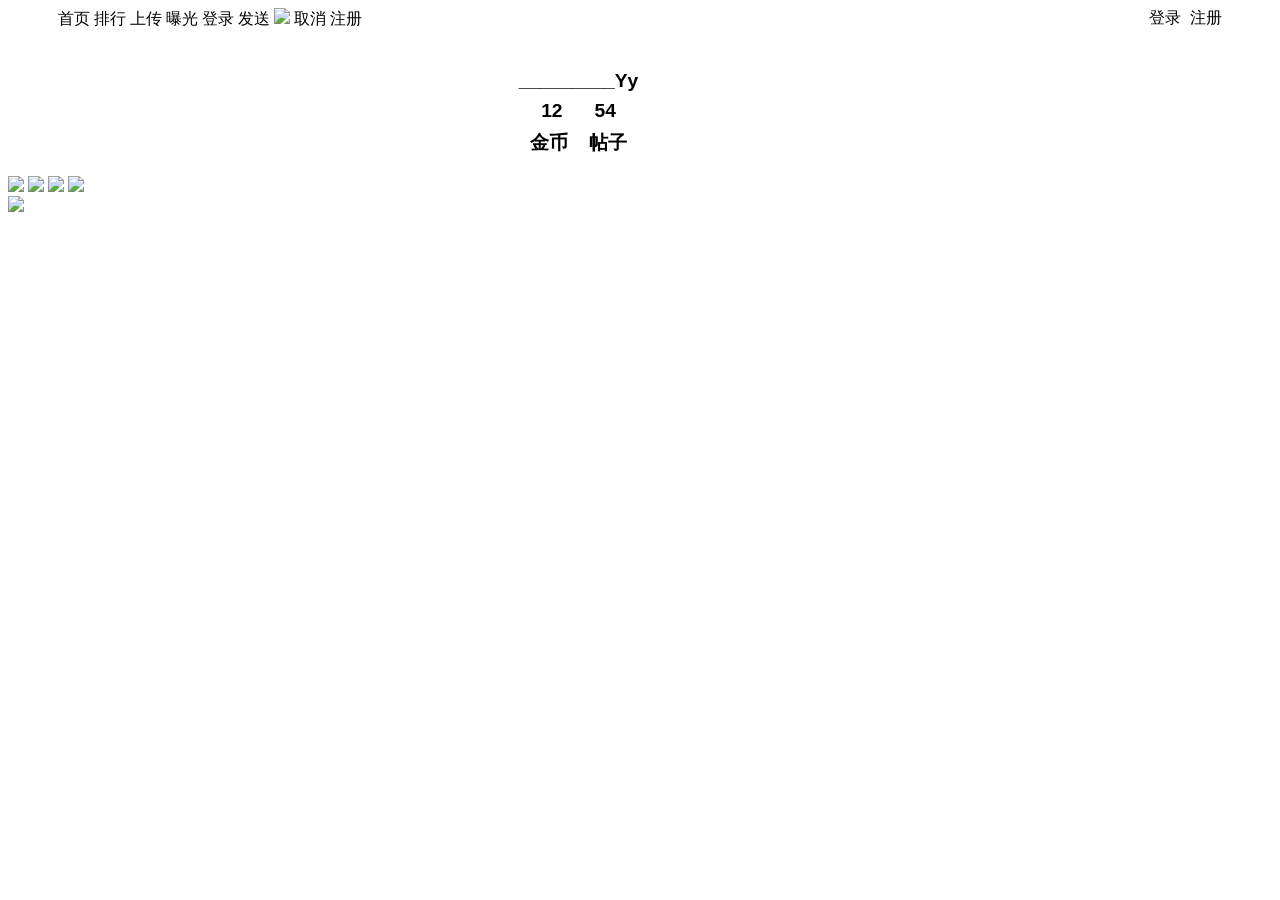
==== src/main/resources/templates/index.html @ 3a4c872f "1" ====
<!DOCTYPE html>
<html lang="en" xmlns:th="http://www.thymeleaf.org">
<head>
    <meta charset="UTF-8">
    <link rel="stylesheet" type="text/css" href="/css/iview.css">
    <link rel="stylesheet" type="text/css" href="/css/element.css">
    <script type="text/javascript" src="/js/vue.js"></script>
    <script type="text/javascript" src="/js/iview.js"></script>
    <script type="text/javascript" src="/js/element.js"></script>
    <script type="text/javascript" src="//unpkg.com/axios/dist/axios.min.js"></script>
    <script src="https://cdn.bootcdn.net/ajax/libs/qs/6.9.4/qs.min.js"></script>
</head>
<body>
<div id="head">
<!--    ============================菜单====================================================-->
    <i-Menu mode="horizontal" theme="dark">
        <Menu-Item style="padding-left: 50px">
            <Avatar src="/images/首页.png" shape="square" size="15"></Avatar>
            <span>首页</span>
        </Menu-Item>
        <Menu-Item>
            <Avatar src="/images/排行.png" shape="square" size="15"></Avatar>
            <span>排行</span>
        </Menu-Item>
        <Menu-Item>
            <Avatar src="/images/上传.png" shape="square" size="16"></Avatar>
            <span>上传</span>
        </Menu-Item>
        <Menu-Item>
            <Avatar src="/images/曝光.png" shape="square" size="15"></Avatar>
            <span>曝光</span>
        </Menu-Item>
        <div style="float: right;padding-right: 50px">
            <div v-if="!isLogin">
                <Menu-Item>
                    <span @click="showLogin=true">登录</span>
                </Menu-Item>
                <Menu-Item style="padding-left: 5px">
                    <span @click="showRegister=true">注册</span>
                </Menu-Item>
            </div>
            <div v-if="isLogin">
                <Menu-Item style="padding-left: 5px">
                    <div @click="showUserInfo=true">
                        <Avatar icon="ios-person" size="large" style="margin: 0"></Avatar>
                        <Icon type="md-arrow-dropright" style="font-size: 16px"></Icon>
                    </div>
                </Menu-Item>
            </div>
        </div>
    </i-Menu>
<!--===================================登录=====================================================-->
    <Modal v-model="showLogin" width="350">
        <i-Form>
            <Form-Item prop="user">
                <i-Input type="text" placeholder="邮箱">
                <Icon type="ios-mail-outline" slot="prepend"></Icon>
                </i-Input>
            </Form-Item>
            <Form-Item prop="password">
                <i-Input type="password" placeholder="密码">
                <Icon type="ios-lock-outline" slot="prepend"></Icon>
                </i-Input>
            </Form-Item>
            <Form-Item>
                <i-Button type="primary">登录</i-Button>
            </Form-Item>
        </i-Form>
    </Modal>
<!--=======================================注册========================================================-->
    <Modal v-model="showRegister" width="350">
        <i-Form>
            <Form-Item prop="user">
                <i-Input type="text" placeholder="邮箱">
                    <Icon type="ios-mail-outline" slot="prepend"></Icon>
                    <i-Button type="info" slot="append">发送</i-Button>
                </i-Input>
            </Form-Item>
            <Form-Item prop="password">
                <i-Input type="password" placeholder="密码">
                    <Icon type="ios-lock-outline" slot="prepend"></Icon>
                </i-Input>
            </Form-Item>
            <Form-Item prop="password">
                <i-Input type="password" placeholder="确认密码">
                    <Icon type="ios-lock-outline" slot="prepend"></Icon>
                </i-Input>
            </Form-Item>
            <Form-Item prop="password">
                <i-Input type="password" placeholder="验证码">
                   <img src="/images/验证码.png" slot="prepend">
                </i-Input>
            </Form-Item>
            <Form-Item prop="password">
                <i-Input type="password" placeholder="昵称">
                    <Icon type="ios-contact-outline" slot="prepend"></Icon>
                </i-Input>
            </Form-Item>
            <Form-Item>
                <i-Button type="primary">取消</i-Button>
                <i-Button type="primary">注册</i-Button>
            </Form-Item>
        </i-Form>
    </Modal>
<!--    =================================个人信息==========================================-->
    <Drawer v-model="showUserInfo" :closable="false">
        <div style="display: flex;flex-direction: column;align-items: center">
            <Avatar icon="ios-person" size="120" style="margin-top: 30px"></Avatar>
            <div class="info">
                <span>_________Yy</span>
                <div>
                    <span>12</span>&nbsp;&nbsp;&nbsp;&nbsp;&nbsp;
                    <span>54</span>
                </div>
                <div>
                    <span>金币</span>&nbsp;&nbsp;&nbsp;
                    <span>帖子</span>
                </div>
            </div>
            <Card style="width: 100%;padding-top: 20px;color: #848484" shadow>
                <Cell-Group>
                    <Cell title="个人主页">
                        <img src="/images/首页.png" slot="extra">
                    </Cell>
                    <Cell title="收藏">
                        <img src="images/收藏.png" slot="extra">
                    </Cell>
                    <Cell title="我的帖子">
                        <img src="images/帖子.png" slot="extra">
                    </Cell>
                    <Cell title="资料修改">
                        <img src="images/修改.png" slot="extra">
                    </Cell>
                    <div>
                        <Cell title="退出">
                            <img src="images/退出.png" slot="extra">
                        </Cell>
                    </div>
                </Cell-Group>
            </Card>
        </div>
    </Drawer>
</div>
</body>
<script>
    var head = new Vue({
        el: '#head',
        data: {
            isLogin:true,
            showLogin:false,
            showRegister:false,
            showUserInfo:false,
        },
        methods: {},
        created() {

        }
    })
</script>
<style>
    .info>div{
        padding-top: 8px;
        width: 100%;
        text-align: center;
    }
    .info{
        font-family: 'PingFang SC','Helvetica Neue','Microsoft YaHei UI','Microsoft YaHei','Noto Sans CJK SC',Sathu,EucrosiaUPC,Arial,Helvetica,sans-serif;
        font-weight: 700;
        margin-top: 10px;
        font-size: larger;
        width: 100%;
        display: flex;
        align-items: center;
        flex-direction: column;
    }
    .ivu-cell {
        border-top-style: solid;
        border-top-width: 1px;
        border-top-color: #e8e8e8;
    }
    .ivu-drawer-body,.ivu-card-body{
        padding: 0;
    }
    .ivu-modal-footer,.ivu-modal-close{
        display: none;
    }
    .ivu-menu-horizontal{
        height: 45px;
        line-height: 45px;
    }
    .ivu-divider-horizontal{
        margin: 1px 0;
    }
    .ivu-menu-item{
        font-size: 17px;
        display: flex;
        align-items: center;
    }
    .ivu-menu-horizontal .ivu-menu-item{
        padding-right: 0;
    }
    .ivu-avatar{
        margin-right: 5px;
    }
</style>
</html>
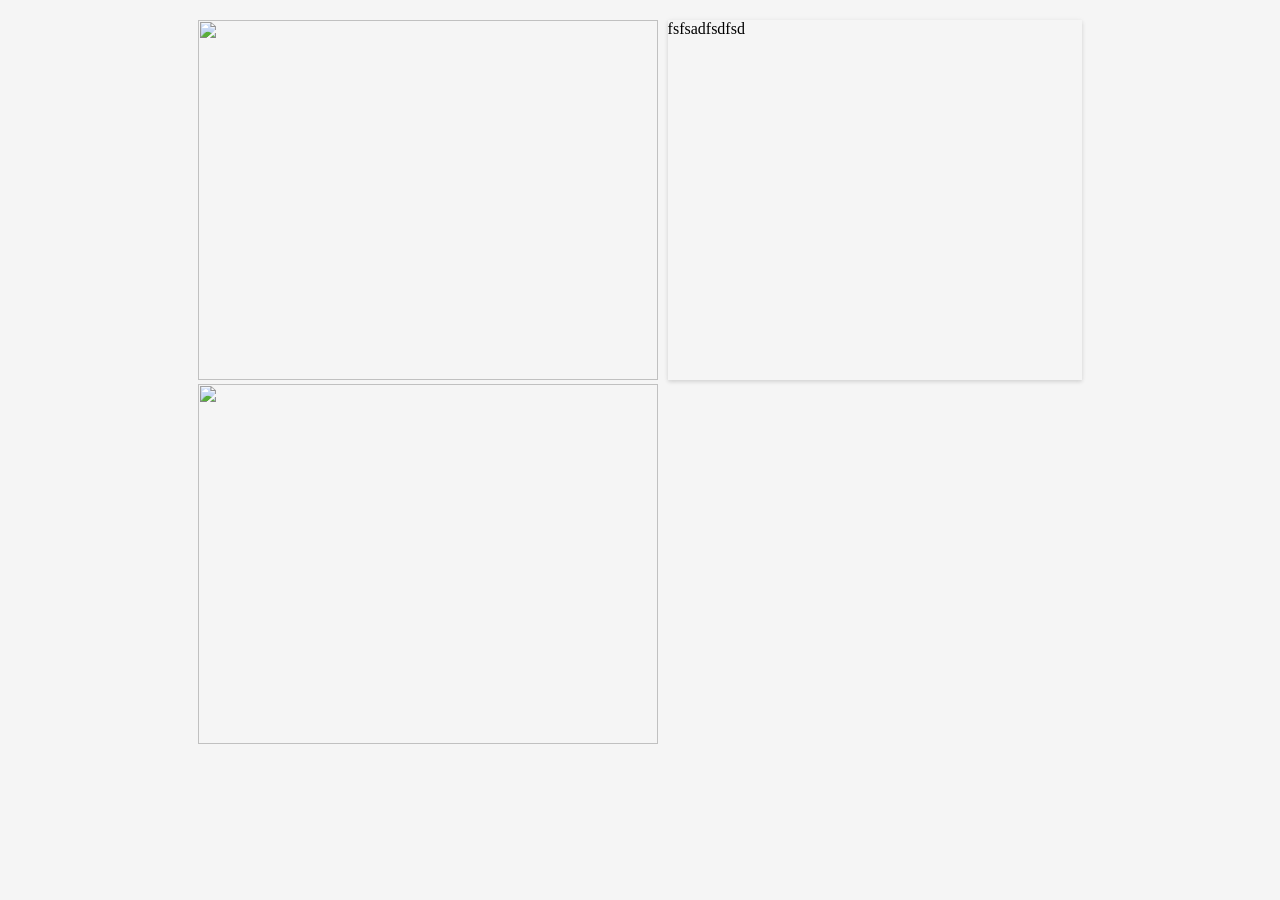
==== commit ed32ddef: "1" ====
--- a/src/main/resources/templates/index.html
+++ b/src/main/resources/templates/index.html
@@ -11,196 +11,52 @@
     <script src="https://cdn.bootcdn.net/ajax/libs/qs/6.9.4/qs.min.js"></script>
 </head>
 <body>
-<div id="head">
-<!--    ============================菜单====================================================-->
-    <i-Menu mode="horizontal" theme="dark">
-        <Menu-Item style="padding-left: 50px">
-            <Avatar src="/images/首页.png" shape="square" size="15"></Avatar>
-            <span>首页</span>
-        </Menu-Item>
-        <Menu-Item>
-            <Avatar src="/images/排行.png" shape="square" size="15"></Avatar>
-            <span>排行</span>
-        </Menu-Item>
-        <Menu-Item>
-            <Avatar src="/images/上传.png" shape="square" size="16"></Avatar>
-            <span>上传</span>
-        </Menu-Item>
-        <Menu-Item>
-            <Avatar src="/images/曝光.png" shape="square" size="15"></Avatar>
-            <span>曝光</span>
-        </Menu-Item>
-        <div style="float: right;padding-right: 50px">
-            <div v-if="!isLogin">
-                <Menu-Item>
-                    <span @click="showLogin=true">登录</span>
-                </Menu-Item>
-                <Menu-Item style="padding-left: 5px">
-                    <span @click="showRegister=true">注册</span>
-                </Menu-Item>
-            </div>
-            <div v-if="isLogin">
-                <Menu-Item style="padding-left: 5px">
-                    <div @click="showUserInfo=true">
-                        <Avatar icon="ios-person" size="large" style="margin: 0"></Avatar>
-                        <Icon type="md-arrow-dropright" style="font-size: 16px"></Icon>
-                    </div>
-                </Menu-Item>
-            </div>
+<div th:insert="head"></div>
+<div id="index" style="margin: 20px 15%;">
+    <div style="display: flex;">
+        <div>
+            <Carousel autoplay loop style="width: 460px">
+                <Carousel-Item>
+                    <img class="head_left" src="/images/111.jpg"></img>
+                </Carousel-Item>
+                <Carousel-Item>
+                    <img class="head_left" src="/images/222.jpg"></img>
+                </Carousel-Item>
+            </Carousel>
         </div>
-    </i-Menu>
-<!--===================================登录=====================================================-->
-    <Modal v-model="showLogin" width="350">
-        <i-Form>
-            <Form-Item prop="user">
-                <i-Input type="text" placeholder="邮箱">
-                <Icon type="ios-mail-outline" slot="prepend"></Icon>
-                </i-Input>
-            </Form-Item>
-            <Form-Item prop="password">
-                <i-Input type="password" placeholder="密码">
-                <Icon type="ios-lock-outline" slot="prepend"></Icon>
-                </i-Input>
-            </Form-Item>
-            <Form-Item>
-                <i-Button type="primary">登录</i-Button>
-            </Form-Item>
-        </i-Form>
-    </Modal>
-<!--=======================================注册========================================================-->
-    <Modal v-model="showRegister" width="350">
-        <i-Form>
-            <Form-Item prop="user">
-                <i-Input type="text" placeholder="邮箱">
-                    <Icon type="ios-mail-outline" slot="prepend"></Icon>
-                    <i-Button type="info" slot="append">发送</i-Button>
-                </i-Input>
-            </Form-Item>
-            <Form-Item prop="password">
-                <i-Input type="password" placeholder="密码">
-                    <Icon type="ios-lock-outline" slot="prepend"></Icon>
-                </i-Input>
-            </Form-Item>
-            <Form-Item prop="password">
-                <i-Input type="password" placeholder="确认密码">
-                    <Icon type="ios-lock-outline" slot="prepend"></Icon>
-                </i-Input>
-            </Form-Item>
-            <Form-Item prop="password">
-                <i-Input type="password" placeholder="验证码">
-                   <img src="/images/验证码.png" slot="prepend">
-                </i-Input>
-            </Form-Item>
-            <Form-Item prop="password">
-                <i-Input type="password" placeholder="昵称">
-                    <Icon type="ios-contact-outline" slot="prepend"></Icon>
-                </i-Input>
-            </Form-Item>
-            <Form-Item>
-                <i-Button type="primary">取消</i-Button>
-                <i-Button type="primary">注册</i-Button>
-            </Form-Item>
-        </i-Form>
-    </Modal>
-<!--    =================================个人信息==========================================-->
-    <Drawer v-model="showUserInfo" :closable="false">
-        <div style="display: flex;flex-direction: column;align-items: center">
-            <Avatar icon="ios-person" size="120" style="margin-top: 30px"></Avatar>
-            <div class="info">
-                <span>_________Yy</span>
-                <div>
-                    <span>12</span>&nbsp;&nbsp;&nbsp;&nbsp;&nbsp;
-                    <span>54</span>
-                </div>
-                <div>
-                    <span>金币</span>&nbsp;&nbsp;&nbsp;
-                    <span>帖子</span>
-                </div>
-            </div>
-            <Card style="width: 100%;padding-top: 20px;color: #848484" shadow>
-                <Cell-Group>
-                    <Cell title="个人主页">
-                        <img src="/images/首页.png" slot="extra">
-                    </Cell>
-                    <Cell title="收藏">
-                        <img src="images/收藏.png" slot="extra">
-                    </Cell>
-                    <Cell title="我的帖子">
-                        <img src="images/帖子.png" slot="extra">
-                    </Cell>
-                    <Cell title="资料修改">
-                        <img src="images/修改.png" slot="extra">
-                    </Cell>
-                    <div>
-                        <Cell title="退出">
-                            <img src="images/退出.png" slot="extra">
-                        </Cell>
-                    </div>
-                </Cell-Group>
-            </Card>
+        <div class="head_right">
+            <span>fsfsadf</span>sdfsd
         </div>
-    </Drawer>
+    </div>
 </div>
 </body>
 <script>
-    var head = new Vue({
-        el: '#head',
-        data: {
-            isLogin:true,
-            showLogin:false,
-            showRegister:false,
-            showUserInfo:false,
+    var index=new Vue({
+        el:'#index',
+        data:{
+
         },
-        methods: {},
-        created() {
+        methods:{
+
+        },
+        created(){
 
         }
     })
 </script>
 <style>
-    .info>div{
-        padding-top: 8px;
+    .head_left{
+        width: 460px;
+        height: 360px;
+    }
+    .head_right{
+        margin-left: 10px;
+        height: 360px;
         width: 100%;
-        text-align: center;
+        box-shadow: 0 2px 4px rgba(0, 0, 0, .12), 0 0 6px rgba(0, 0, 0, .04)
     }
-    .info{
-        font-family: 'PingFang SC','Helvetica Neue','Microsoft YaHei UI','Microsoft YaHei','Noto Sans CJK SC',Sathu,EucrosiaUPC,Arial,Helvetica,sans-serif;
-        font-weight: 700;
-        margin-top: 10px;
-        font-size: larger;
-        width: 100%;
-        display: flex;
-        align-items: center;
-        flex-direction: column;
-    }
-    .ivu-cell {
-        border-top-style: solid;
-        border-top-width: 1px;
-        border-top-color: #e8e8e8;
-    }
-    .ivu-drawer-body,.ivu-card-body{
-        padding: 0;
-    }
-    .ivu-modal-footer,.ivu-modal-close{
-        display: none;
-    }
-    .ivu-menu-horizontal{
-        height: 45px;
-        line-height: 45px;
-    }
-    .ivu-divider-horizontal{
-        margin: 1px 0;
-    }
-    .ivu-menu-item{
-        font-size: 17px;
-        display: flex;
-        align-items: center;
-    }
-    .ivu-menu-horizontal .ivu-menu-item{
-        padding-right: 0;
-    }
-    .ivu-avatar{
-        margin-right: 5px;
+    body {
+        background: #F5F5F5;
     }
 </style>
 </html>
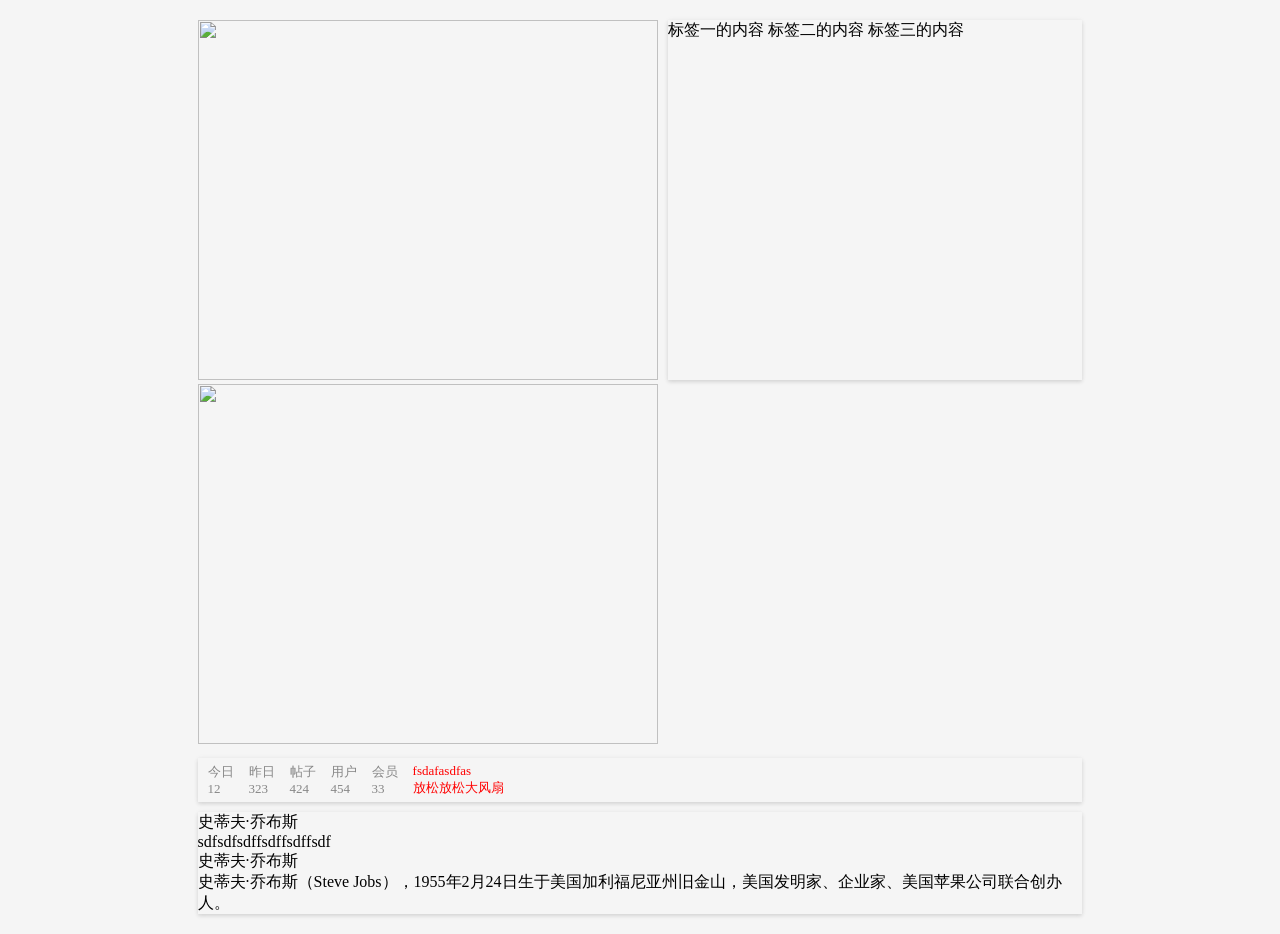
==== commit 62397ad5: "1" ====
--- a/src/main/resources/templates/index.html
+++ b/src/main/resources/templates/index.html
@@ -13,6 +13,7 @@
 <body>
 <div th:insert="head"></div>
 <div id="index" style="margin: 20px 15%;">
+<!--    =====================头部============================-->
     <div style="display: flex;">
         <div>
             <Carousel autoplay loop style="width: 460px">
@@ -24,10 +25,91 @@
                 </Carousel-Item>
             </Carousel>
         </div>
-        <div class="head_right">
-            <span>fsfsadf</span>sdfsd
+        <div class="head_right border_all">
+            <Tabs>
+                <Tab-Pane label="标签一" name="name1">标签一的内容</Tab-Pane>
+                <Tab-Pane label="标签二" name="name2">标签二的内容</Tab-Pane>
+                <Tab-Pane label="标签三" name="name3">标签三的内容</Tab-Pane>
+            </Tabs>
         </div>
     </div>
+<!--    ================中-->
+    <div class="mid">
+        <div>
+            <div>
+                <Avatar shape="square" size="40" src="/images/今日.png"></Avatar>
+                <div>
+                    <span>今日</span>
+                    <span>12</span>
+                </div>
+            </div>
+            <div>
+                <Avatar shape="square" size="40" src="/images/昨日.png"></Avatar>
+                <div>
+                    <span>昨日</span>
+                    <span>323</span>
+                </div>
+            </div>
+            <div>
+                <Avatar shape="square" size="40" src="/images/帖子2.png"></Avatar>
+                <div>
+                    <span>帖子</span>
+                    <span>424</span>
+                </div>
+            </div>
+            <div>
+                <Avatar shape="square" size="40" src="/images/人数.png"></Avatar>
+                <div>
+                    <span>用户</span>
+                    <span>454</span>
+                </div>
+            </div>
+            <div>
+                <Avatar shape="square" size="40" src="/images/会员.png"></Avatar>
+                <div>
+                    <span>会员</span>
+                    <span>33</span>
+                </div>
+            </div>
+            <div>
+                <Avatar shape="square" size="40" src="/images/公告.png"></Avatar>
+                <div style="color: red">
+                    <span>fsdafasdfas</span>
+                    <span>放松放松大风扇</span>
+                </div>
+            </div>
+        </div>
+    </div>
+<!--    =======================下=========-->
+    <div class="xia">
+        <Collapse>
+            <Panel>
+                <span>史蒂夫·乔布斯</span>
+                <div slot="content" style="display: flex;flex-wrap:wrap ">
+                    <div>
+                        sdfsd
+                    </div>
+                    <div>
+fsdf
+                    </div>
+                    <div>
+fsdf
+                    </div>
+                    <div>
+fsdf
+                    </div>
+                    <div>
+fsdf
+                    </div>
+                </div>
+            </Panel>
+            <Panel>
+                <span>史蒂夫·乔布斯</span>
+                <div slot="content">史蒂夫·乔布斯（Steve Jobs），1955年2月24日生于美国加利福尼亚州旧金山，美国发明家、企业家、美国苹果公司联合创办人。</div>
+            </Panel>
+        </Collapse>
+    </div>
+
 </div>
 </body>
 <script>
@@ -45,6 +127,37 @@
     })
 </script>
 <style>
+    .ivu-collapse > .ivu-collapse-item > .ivu-collapse-header{
+        color: #dd6161;
+        font-size: larger;
+        font-weight: bold;
+    }
+    .xia{
+        box-shadow: 0 2px 4px rgba(0, 0, 0, .12), 0 0 6px rgba(0, 0, 0, .04);
+        margin-top: 10px;
+    }
+    .mid{
+        box-shadow: 0 2px 4px rgba(0, 0, 0, .12), 0 0 6px rgba(0, 0, 0, .04);
+        margin-top: 10px;
+        font-size: small;
+        color: #878787;
+    }
+    .mid>div{
+        display: flex;
+        padding: 5px 10px;
+        width: 100%
+    }
+    .mid>div>div:not(:first-child){
+        margin-left: 15px;
+    }
+    .mid>div>div{
+        display: flex;
+    }
+    .mid>div>div>div{
+        display: flex;
+        flex-direction: column;
+        justify-content: space-between;
+    }
     .head_left{
         width: 460px;
         height: 360px;
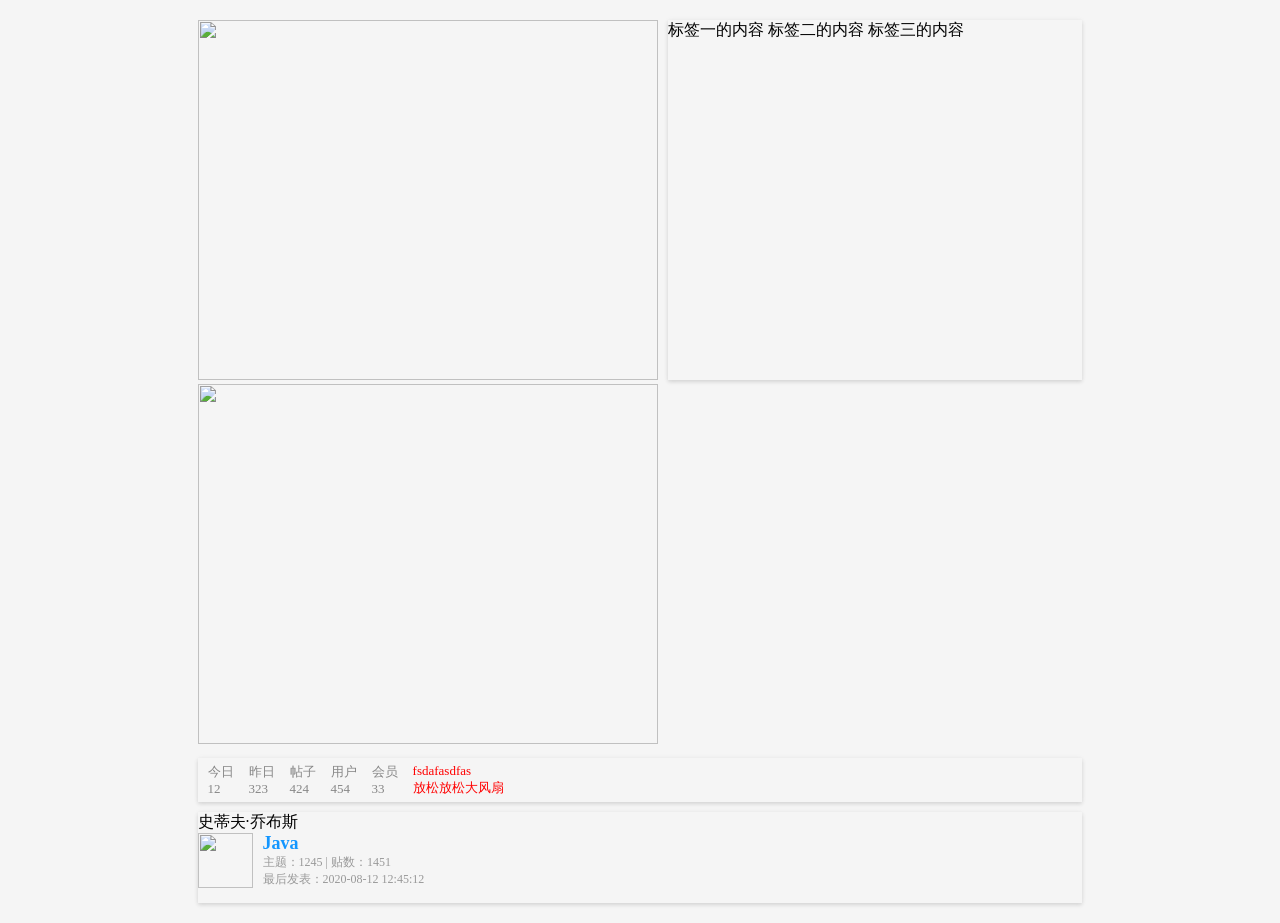
==== commit 5dfaee04: "1" ====
--- a/src/main/resources/templates/index.html
+++ b/src/main/resources/templates/index.html
@@ -85,27 +85,16 @@
         <Collapse>
             <Panel>
                 <span>史蒂夫·乔布斯</span>
-                <div slot="content" style="display: flex;flex-wrap:wrap ">
-                    <div>
-                        sdfsd
-                    </div>
-                    <div>
-fsdf
-                    </div>
-                    <div>
-fsdf
-                    </div>
-                    <div>
-fsdf
-                    </div>
-                    <div>
-fsdf
+                <div slot="content" style="display: flex;flex-wrap:wrap;">
+                    <div class="xia_type">
+                        <img src="/images/昨日.png" width="55" height="55"></img>
+                        <div>
+                            <span>Java</span>
+                            <span>主题：1245 | 贴数：1451</span>
+                            <span>最后发表：2020-08-12 12:45:12</span>
+                        </div>
                     </div>
                 </div>
-            </Panel>
-            <Panel>
-                <span>史蒂夫·乔布斯</span>
-                <div slot="content">史蒂夫·乔布斯（Steve Jobs），1955年2月24日生于美国加利福尼亚州旧金山，美国发明家、企业家、美国苹果公司联合创办人。</div>
             </Panel>
         </Collapse>
     </div>
@@ -127,6 +116,29 @@
     })
 </script>
 <style>
+    .xia_type{
+        display: flex;
+        align-items: center;
+        width: 320px;
+        padding-bottom: 15px
+    }
+    .xia_type>div{
+        display: flex;
+        flex-direction: column;
+        justify-content: space-between;
+        margin-left: 10px;
+    }
+    .xia_type>div>span:first-child{
+        font-weight: bold;
+        font-size: 18px;
+        color: #1396FF;
+        font-family: microsoft yahei;
+    }
+    .xia_type>div>span:not(:first-child){
+        font-style: normal;
+        font-size: 12px;
+        color: #999
+    }
     .ivu-collapse > .ivu-collapse-item > .ivu-collapse-header{
         color: #dd6161;
         font-size: larger;
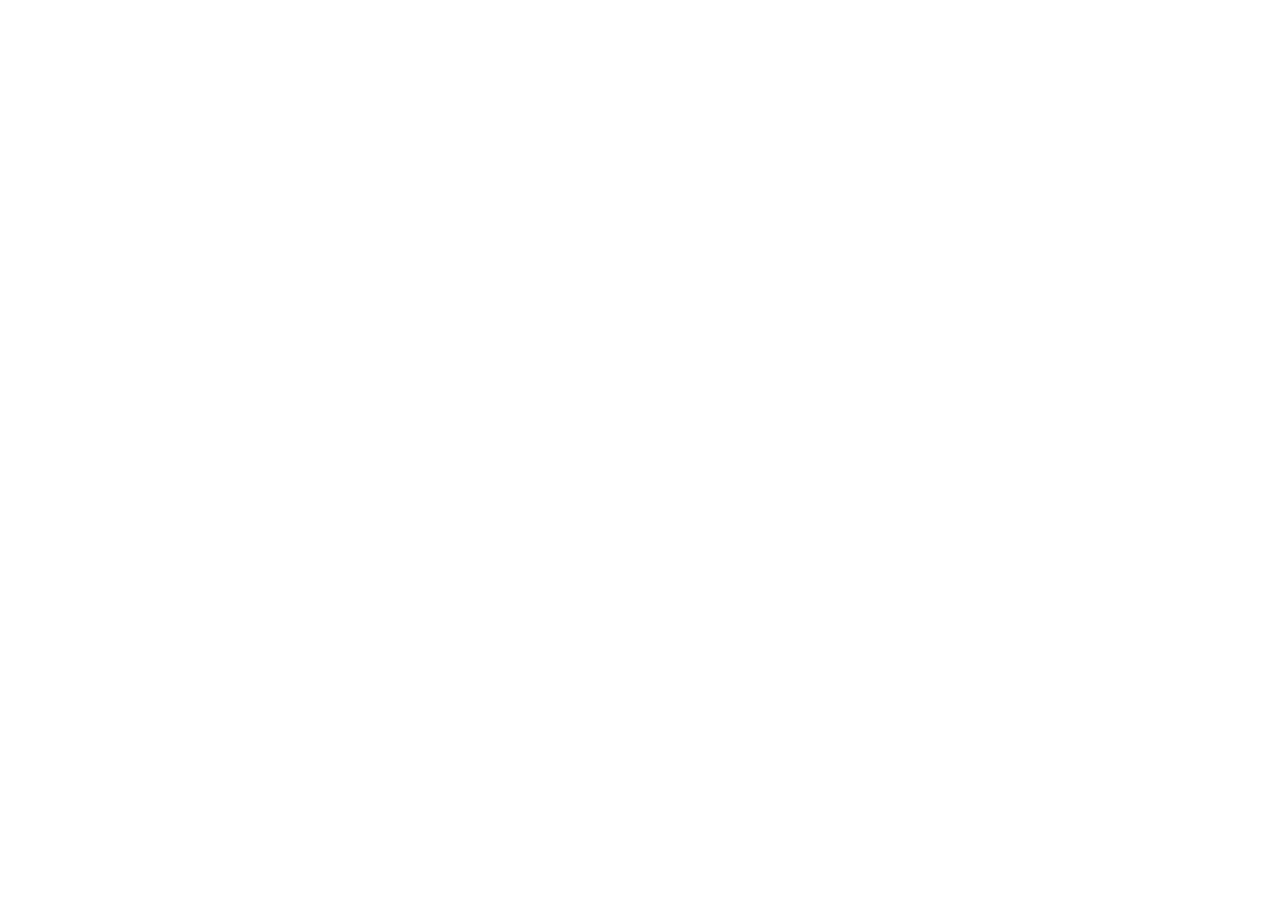
==== commit 8ba750c5: "1" ====
--- a/src/main/resources/templates/index.html
+++ b/src/main/resources/templates/index.html
@@ -11,177 +11,6 @@
     <script src="https://cdn.bootcdn.net/ajax/libs/qs/6.9.4/qs.min.js"></script>
 </head>
 <body>
-<div th:insert="head"></div>
-<div id="index" style="margin: 20px 15%;">
-<!--    =====================头部============================-->
-    <div style="display: flex;">
-        <div>
-            <Carousel autoplay loop style="width: 460px">
-                <Carousel-Item>
-                    <img class="head_left" src="/images/111.jpg"></img>
-                </Carousel-Item>
-                <Carousel-Item>
-                    <img class="head_left" src="/images/222.jpg"></img>
-                </Carousel-Item>
-            </Carousel>
-        </div>
-        <div class="head_right border_all">
-            <Tabs>
-                <Tab-Pane label="标签一" name="name1">标签一的内容</Tab-Pane>
-                <Tab-Pane label="标签二" name="name2">标签二的内容</Tab-Pane>
-                <Tab-Pane label="标签三" name="name3">标签三的内容</Tab-Pane>
-            </Tabs>
-        </div>
-    </div>
-<!--    ================中-->
-    <div class="mid">
-        <div>
-            <div>
-                <Avatar shape="square" size="40" src="/images/今日.png"></Avatar>
-                <div>
-                    <span>今日</span>
-                    <span>12</span>
-                </div>
-            </div>
-            <div>
-                <Avatar shape="square" size="40" src="/images/昨日.png"></Avatar>
-                <div>
-                    <span>昨日</span>
-                    <span>323</span>
-                </div>
-            </div>
-            <div>
-                <Avatar shape="square" size="40" src="/images/帖子2.png"></Avatar>
-                <div>
-                    <span>帖子</span>
-                    <span>424</span>
-                </div>
-            </div>
-            <div>
-                <Avatar shape="square" size="40" src="/images/人数.png"></Avatar>
-                <div>
-                    <span>用户</span>
-                    <span>454</span>
-                </div>
-            </div>
-            <div>
-                <Avatar shape="square" size="40" src="/images/会员.png"></Avatar>
-                <div>
-                    <span>会员</span>
-                    <span>33</span>
-                </div>
-            </div>
-            <div>
-                <Avatar shape="square" size="40" src="/images/公告.png"></Avatar>
-                <div style="color: red">
-                    <span>fsdafasdfas</span>
-                    <span>放松放松大风扇</span>
-                </div>
-            </div>
-        </div>
-    </div>
-<!--    =======================下=========-->
-    <div class="xia">
-        <Collapse>
-            <Panel>
-                <span>史蒂夫·乔布斯</span>
-                <div slot="content" style="display: flex;flex-wrap:wrap;">
-                    <div class="xia_type">
-                        <img src="/images/昨日.png" width="55" height="55"></img>
-                        <div>
-                            <span>Java</span>
-                            <span>主题：1245 | 贴数：1451</span>
-                            <span>最后发表：2020-08-12 12:45:12</span>
-                        </div>
-                    </div>
-                </div>
-            </Panel>
-        </Collapse>
-    </div>
 
-</div>
 </body>
-<script>
-    var index=new Vue({
-        el:'#index',
-        data:{
-
-        },
-        methods:{
-
-        },
-        created(){
-
-        }
-    })
-</script>
-<style>
-    .xia_type{
-        display: flex;
-        align-items: center;
-        width: 320px;
-        padding-bottom: 15px
-    }
-    .xia_type>div{
-        display: flex;
-        flex-direction: column;
-        justify-content: space-between;
-        margin-left: 10px;
-    }
-    .xia_type>div>span:first-child{
-        font-weight: bold;
-        font-size: 18px;
-        color: #1396FF;
-        font-family: microsoft yahei;
-    }
-    .xia_type>div>span:not(:first-child){
-        font-style: normal;
-        font-size: 12px;
-        color: #999
-    }
-    .ivu-collapse > .ivu-collapse-item > .ivu-collapse-header{
-        color: #dd6161;
-        font-size: larger;
-        font-weight: bold;
-    }
-    .xia{
-        box-shadow: 0 2px 4px rgba(0, 0, 0, .12), 0 0 6px rgba(0, 0, 0, .04);
-        margin-top: 10px;
-    }
-    .mid{
-        box-shadow: 0 2px 4px rgba(0, 0, 0, .12), 0 0 6px rgba(0, 0, 0, .04);
-        margin-top: 10px;
-        font-size: small;
-        color: #878787;
-    }
-    .mid>div{
-        display: flex;
-        padding: 5px 10px;
-        width: 100%
-    }
-    .mid>div>div:not(:first-child){
-        margin-left: 15px;
-    }
-    .mid>div>div{
-        display: flex;
-    }
-    .mid>div>div>div{
-        display: flex;
-        flex-direction: column;
-        justify-content: space-between;
-    }
-    .head_left{
-        width: 460px;
-        height: 360px;
-    }
-    .head_right{
-        margin-left: 10px;
-        height: 360px;
-        width: 100%;
-        box-shadow: 0 2px 4px rgba(0, 0, 0, .12), 0 0 6px rgba(0, 0, 0, .04)
-    }
-    body {
-        background: #F5F5F5;
-    }
-</style>
 </html>
